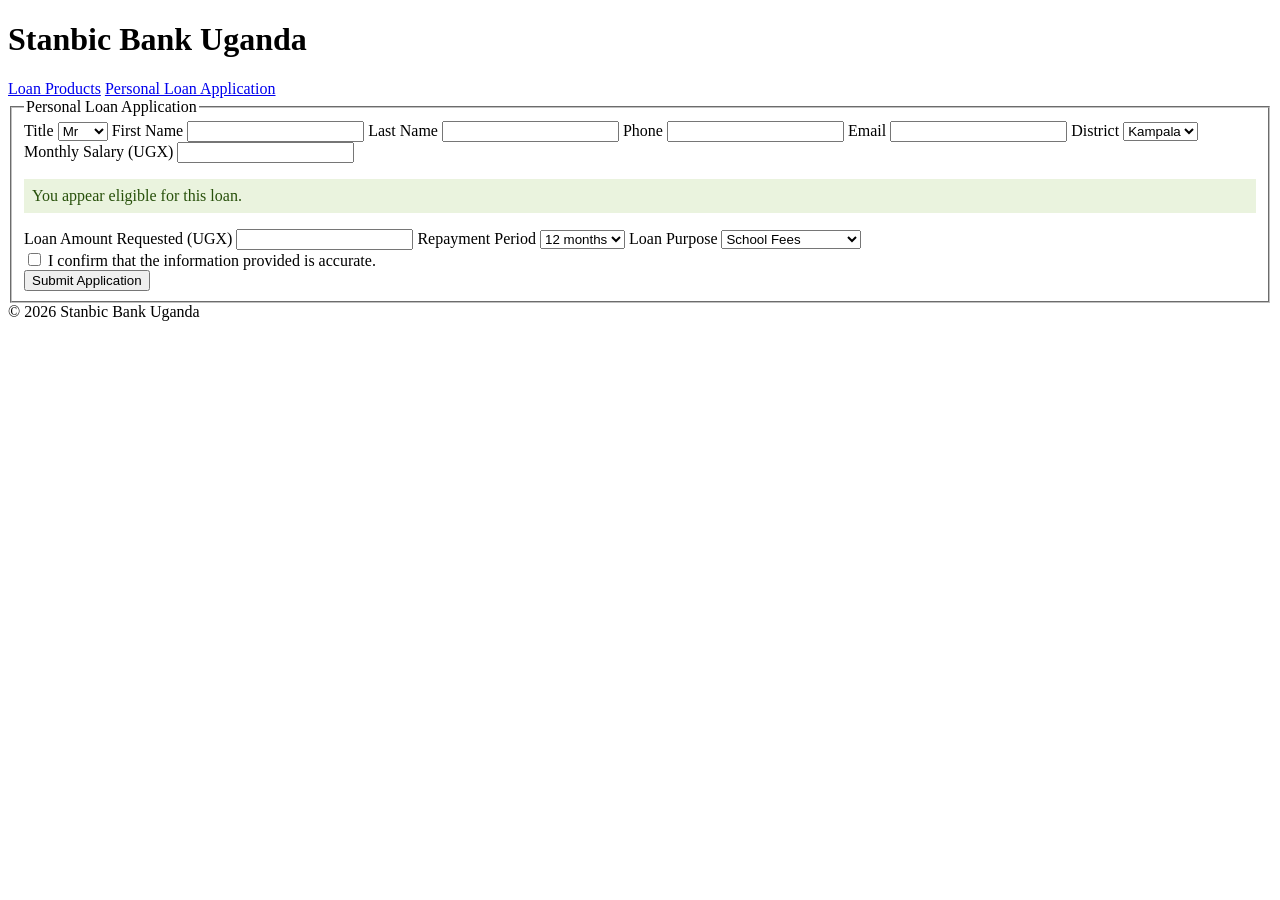
==== personal-loan.html @ b0be4981 "initial commit" ====
<!DOCTYPE html>
<html lang="en">
<head>
  <meta charset="UTF-8">
  <meta name="viewport" content="width=device-width, initial-scale=1">
  <title>Personal Loan Application - Stanbic Bank Uganda</title>
  <link rel="stylesheet" href="dlac.css">
</head>
<body>

  <header>
    <h1>Stanbic Bank Uganda</h1>
  </header>

  <nav>
    <a href="index.html">Loan Products</a>
    <a href="personal-loan.html">Personal Loan Application</a>
  </nav>

  <main>
    <form action="#" method="post">
      <fieldset>
        <legend>Personal Loan Application</legend>

        <label for="title">Title</label>
        <select id="title" name="title">
          <option>Mr</option>
          <option>Mrs</option>
          <option>Miss</option>
          <option>Dr</option>
        </select>

        <label for="first">First Name</label>
        <input type="text" id="first" name="first" required>

        <label for="last">Last Name</label>
        <input type="text" id="last" name="last" required>

        <label for="phone">Phone</label>
        <input type="tel" id="phone" name="phone" required>

        <label for="email">Email</label>
        <input type="email" id="email" name="email">

        <label for="district">District</label>
        <select id="district" name="district">
          <option>Kampala</option>
          <option>Wakiso</option>
          <option>Mukono</option>
          <option>Jinja</option>
          <option>Mbarara</option>
        </select>

        <label for="salary">Monthly Salary (UGX)</label>
        <input type="number" id="salary" name="salary" min="300000">

        <!-- Eligibility message: inline CSS only here -->
        <p style="background:#EAF3DE; color:#27500A; padding:8px;">You appear eligible for this loan.</p>

        <label for="amount">Loan Amount Requested (UGX)</label>
        <input type="number" id="amount" name="amount">

        <label for="period">Repayment Period</label>
        <select id="period" name="period">
          <option>12 months</option>
          <option>24 months</option>
          <option>36 months</option>
        </select>

        <label for="purpose">Loan Purpose</label>
        <select id="purpose" name="purpose">
          <option>School Fees</option>
          <option>Medical</option>
          <option>Home Improvement</option>
          <option>Other</option>
        </select>

        <div class="declaration">
          <input type="checkbox" id="declare" name="declare" required>
          <label for="declare">I confirm that the information provided is accurate.</label>
        </div>

        <button type="submit" class="submit-btn">Submit Application</button>
      </fieldset>
    </form>
  </main>

  <footer>
    &copy; 2026 Stanbic Bank Uganda
  </footer>

</body>
</html>
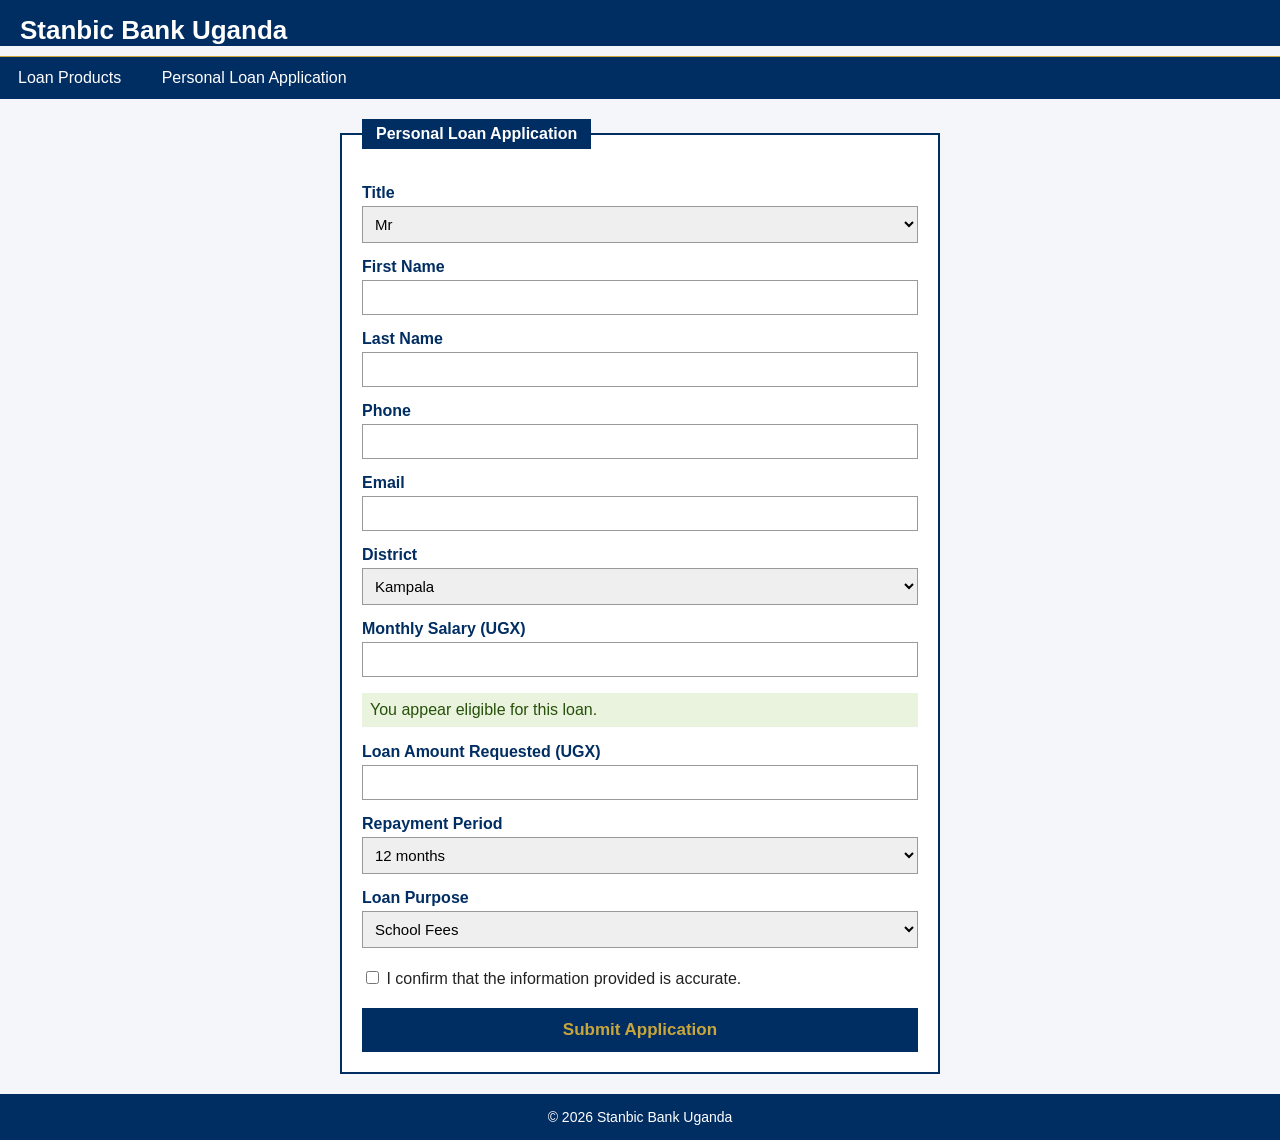
==== commit 0771e79f: "Update me" ====
--- a/personal-loan.html
+++ b/personal-loan.html
@@ -4,7 +4,7 @@
   <meta charset="UTF-8">
   <meta name="viewport" content="width=device-width, initial-scale=1">
   <title>Personal Loan Application - Stanbic Bank Uganda</title>
-  <link rel="stylesheet" href="dlac.css">
+  <link rel="stylesheet" href="style.css">
 </head>
 <body>
 
--- a/style.css
+++ b/style.css
@@ -0,0 +1,230 @@
+/* ===== dlac.css : Stanbic Bank Uganda Loan Portal ===== */
+/* Colours: dark blue #002D62, gold #C9A63A, white */
+
+/* ---------- General ---------- */
+* {
+  box-sizing: border-box;
+}
+
+body {
+  margin: 0;
+  font-family: Arial, sans-serif;
+  background-color: #f4f6f9;
+  color: #222222;
+}
+
+main {
+  max-width: 1000px;
+  margin: 0 auto;
+  padding: 20px;
+}
+
+h2 {
+  color: #002D62;
+}
+
+/* ---------- Header and navbar ---------- */
+header {
+  background-color: #002D62;
+  color: white;
+  padding: 15px 20px 0 20px;
+}
+
+header h1 {
+  margin: 0 0 10px 0;
+  font-size: 26px;
+}
+
+nav {
+  background-color: #002D62;
+  border-top: 1px solid #C9A63A;
+}
+
+nav a {
+  display: inline-block;
+  color: white;
+  text-decoration: none;
+  padding: 12px 18px;
+}
+
+nav a:hover {
+  background-color: #C9A63A;
+  color: #002D62;
+}
+
+/* ---------- Hero ---------- */
+.hero {
+  position: relative;
+  background-color: #002D62;   /* shows if the image is missing */
+}
+
+.hero img {
+  display: block;
+  width: 100%;
+  object-fit: cover;           /* height is set inline in the HTML */
+}
+
+.hero-text {
+  position: absolute;
+  top: 50%;
+  left: 50%;
+  transform: translate(-50%, -50%);
+  background-color: rgba(0, 45, 98, 0.8);
+  color: white;
+  padding: 15px 30px;
+  font-size: 32px;
+  font-weight: bold;
+  text-align: center;
+  border-bottom: 4px solid #C9A63A;
+}
+
+/* ---------- Loan cards (Flexbox) ---------- */
+.cards {
+  display: flex;
+  gap: 20px;
+  margin: 30px 0;
+}
+
+.card {
+  flex: 1;                     /* three equal cards side by side */
+  background-color: white;
+  border-top: 5px solid #002D62;
+  padding: 20px;
+  text-align: center;
+  box-shadow: 0 2px 5px rgba(0, 0, 0, 0.15);
+}
+
+.card h3 {
+  color: #002D62;
+  margin-top: 0;
+}
+
+.card .rate {
+  font-size: 18px;
+  margin-bottom: 20px;
+}
+
+.btn {
+  display: inline-block;
+  background-color: #002D62;
+  color: #C9A63A;
+  text-decoration: none;
+  padding: 10px 22px;
+  font-weight: bold;
+}
+
+.btn:hover {
+  background-color: #C9A63A;
+  color: #002D62;
+}
+
+/* ---------- Comparison table ---------- */
+table {
+  width: 100%;
+  border-collapse: collapse;
+  background-color: white;
+  margin-bottom: 30px;
+}
+
+th, td {
+  border: 1px solid #cccccc;
+  padding: 10px;
+  text-align: center;
+}
+
+.table-title {
+  background-color: #002D62;
+  color: white;
+  font-size: 18px;
+}
+
+.column-heads th {
+  background-color: #C9A63A;
+  color: #002D62;
+}
+
+td:first-child {
+  text-align: left;
+  font-weight: bold;
+}
+
+/* ---------- Form ---------- */
+fieldset {
+  background-color: white;
+  border: 2px solid #002D62;
+  padding: 20px;
+  max-width: 600px;
+  margin: 0 auto;
+}
+
+legend {
+  background-color: #002D62;
+  color: white;
+  padding: 6px 14px;
+  font-weight: bold;
+}
+
+label {
+  display: block;
+  margin-top: 15px;
+  margin-bottom: 4px;
+  font-weight: bold;
+  color: #002D62;
+}
+
+input, select {
+  width: 100%;
+  padding: 8px;
+  border: 1px solid #999999;
+  font-size: 15px;
+}
+
+.declaration {
+  margin-top: 20px;
+}
+
+.declaration input {
+  width: auto;                 /* keep the checkbox small */
+}
+
+.declaration label {
+  display: inline;
+  color: #222222;
+  font-weight: normal;
+}
+
+.submit-btn {
+  display: block;
+  width: 100%;                 /* full-width button */
+  margin-top: 20px;
+  padding: 12px;
+  background-color: #002D62;
+  color: #C9A63A;
+  font-size: 17px;
+  font-weight: bold;
+  border: none;
+  cursor: pointer;
+}
+
+.submit-btn:hover {
+  background-color: #001a3a;
+}
+
+/* ---------- Footer ---------- */
+footer {
+  background-color: #002D62;
+  color: white;
+  text-align: center;
+  padding: 15px;
+  font-size: 14px;
+}
+
+/* ---------- Small screens ---------- */
+@media (max-width: 700px) {
+  .cards {
+    flex-direction: column;    /* stack the cards on phones */
+  }
+  .hero-text {
+    font-size: 22px;
+  }
+}
